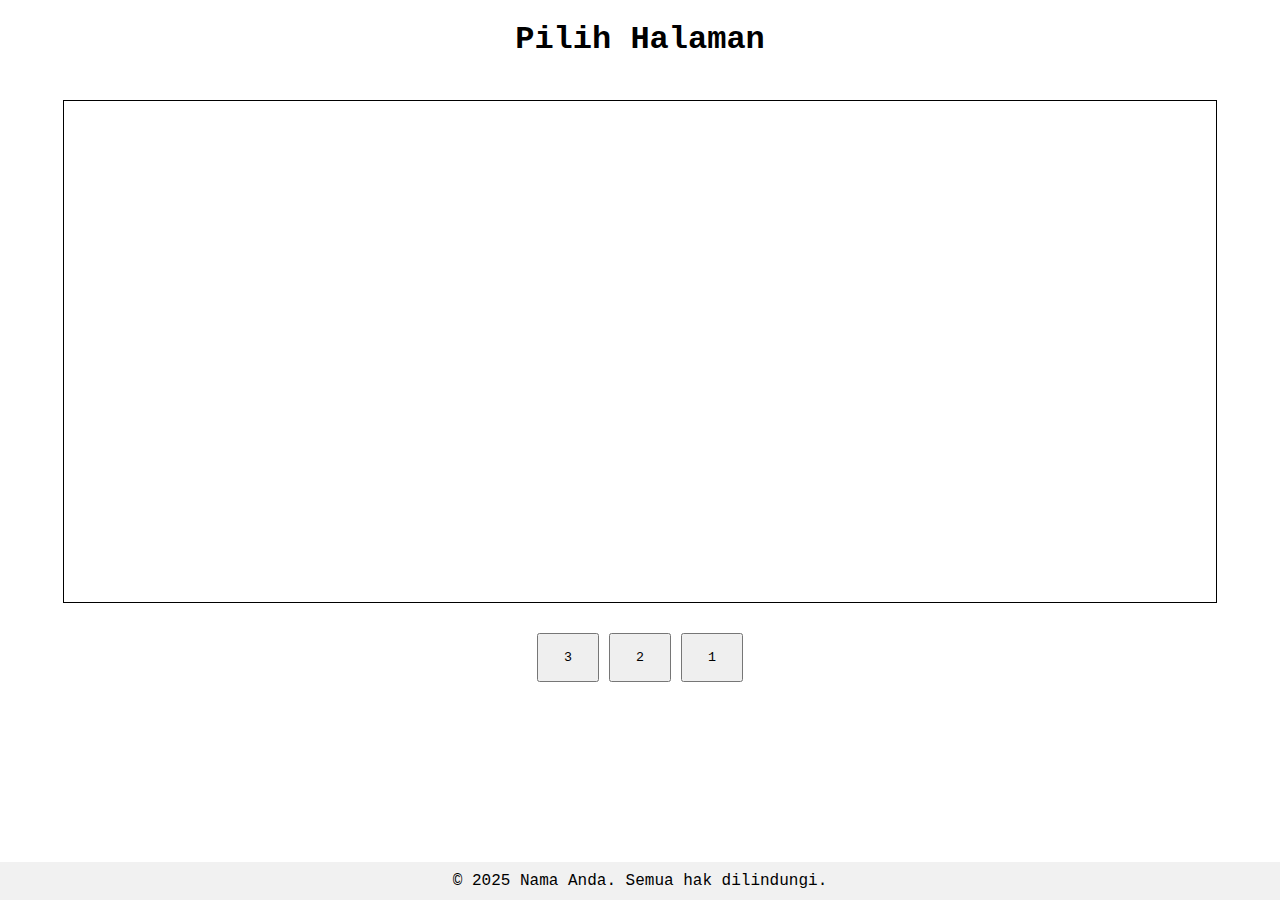
==== 3x1.html @ 9a285845 "Add files via upload" ====
<!DOCTYPE html>
<html lang="id">
<head>
    <meta charset="UTF-8">
    <meta name="viewport" content="width=device-width, initial-scale=1.0">
    <title>3x1</title>
    <style>
        html, body {
            height: 100%; /* Mengatur tinggi html dan body menjadi 100% */
            margin: 0; /* Menghapus margin default */
        }
        body {
            font-family: 'Courier New', Courier, monospace; /* Menerapkan font Courier New */
            text-align: center; /* Rata tengah */
            display: flex;
            flex-direction: column;
            align-items: center;
        }
        button {
            margin: 10px 0; /* Jarak antar tombol dengan margin bawah */
            padding: 15px 25px; /* Ukuran tombol */
            font-family: 'Courier New', Courier, monospace; /* Menerapkan font pada tombol */
            cursor: pointer; /* Mengubah pointer saat hover */
        }
        button:hover {
            background-color: #555; /* Warna latar belakang tombol saat hover */
        }
        #canvas {
            border: 1px solid #000;
            width: 90%; /* Mengubah lebar canvas menjadi 90% dari body */
            height: auto;
            margin-top: 20px; /* Menambahkan jarak antara upload dan kanvas */
            cursor: pointer; /* Menunjukkan bahwa kanvas dapat diklik */
        }
        #upload {
            display: none; /* Menyembunyikan input file */
        }
        #button-container {
            display: grid;
            grid-template-columns: repeat(3, 1fr); /* 3 kolom */
            gap: 10px; /* Jarak antar tombol */
            margin-top: 20px;
        }
        footer {
            margin-top: auto; /* Memastikan footer berada di bagian bawah */
            padding: 10px;
            background-color: #f1f1f1; /* Warna latar belakang footer */
            width: 100%; /* Lebar footer sama dengan body */
        }
    </style>
</head>
<body>

<h1>Pilih Halaman</h1>
<input type="file" id="upload" accept="image/*">
<canvas id="canvas" width="3103.125" height="1350"></canvas>

<div id="button-container">
    <button id="crop-left">3</button>
    <button id="crop-center">2</button>
    <button id="crop-right">1</button>
</div>

<script>
    const upload = document.getElementById('upload');
    const canvas = document.getElementById('canvas');
    const ctx = canvas.getContext('2d');
    let img;

    // Array untuk urutan angka terbalik
    const reverseOrder = [3, 2, 1];

    // Fungsi untuk memuat gambar ke kanvas
    upload.addEventListener('change', (e) => {
        const file = e.target.files[0];
        const reader = new FileReader();
        reader.onload = function(event) {
            img = new Image();
            img.onload = function() {
                ctx.clearRect(0, 0, canvas.width, canvas.height);
                ctx.drawImage(img, 0, 0, canvas.width, canvas.height);
            }
            img.src = event.target.result;
        }
        reader.readAsDataURL(file);
    });

    // Menambahkan event listener klik pada kanvas
    canvas.addEventListener('click', () => {
        upload.click(); // Memicu klik pada input file
    });

    function cropImage(x, buttonIndex) {
        const width = (canvas.height * 4) / 5; // Rasio 4:5
        const croppedCanvas = document.createElement('canvas');
        croppedCanvas.width = width;
        croppedCanvas.height = canvas.height;
        const croppedCtx = croppedCanvas.getContext('2d');
        
        croppedCtx.drawImage(canvas, x, 0, width, canvas.height, 0, 0, width, canvas.height);
        
        const link = document.createElement('a');
        link.download = `crop-${reverseOrder[buttonIndex]}.png`; // Mengubah nama file
        link.href = croppedCanvas.toDataURL();
        link.click();
    }

    document.getElementById('crop-left').addEventListener('click', () => cropImage(0, 0));
    
    document.getElementById('crop-center').addEventListener('click', () => {
        const centerX = (canvas.width - (canvas.height * 4) / 5) / 2; // Menghitung posisi tengah
        cropImage(centerX, 1);
    });
    
    document.getElementById('crop-right').addEventListener('click', () => {
        cropImage(canvas.width - (canvas.height * 4) / 5, 2);
    });

    console.log("Script Halaman 1");
</script>

<footer>
    &copy; 2025 Nama Anda. Semua hak dilindungi.
</footer>

</body>
</html>
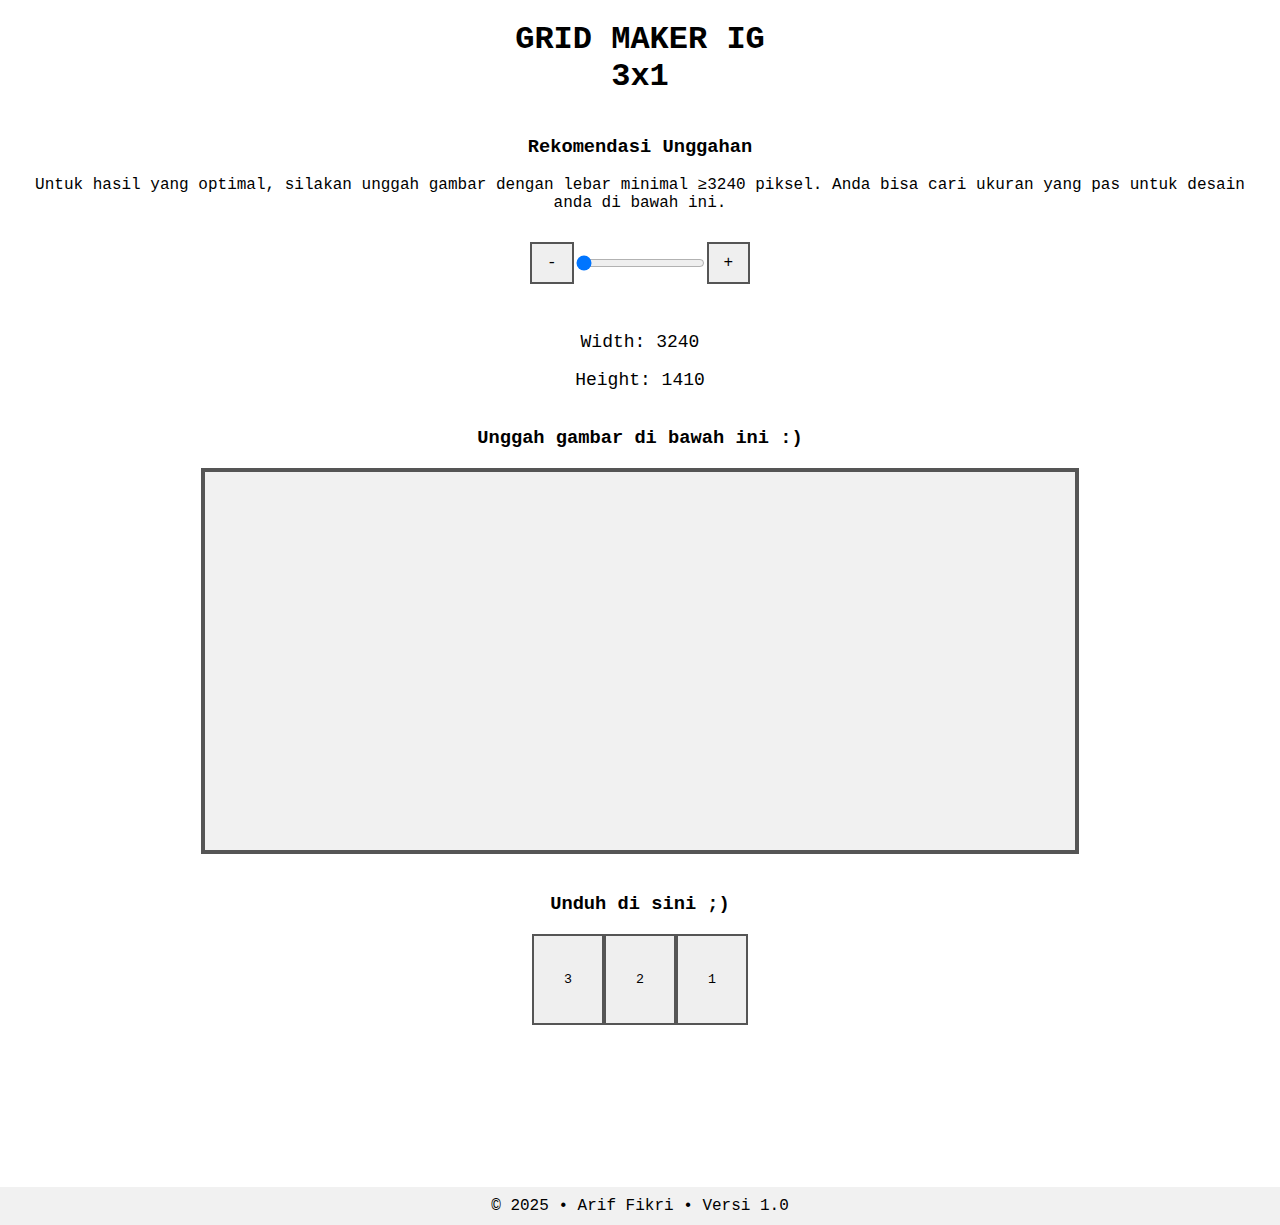
==== commit 884bfaaf: "Update 3x1.html" ====
--- a/3x1.html
+++ b/3x1.html
@@ -4,62 +4,118 @@
     <meta charset="UTF-8">
     <meta name="viewport" content="width=device-width, initial-scale=1.0">
     <title>3x1</title>
-    <style>
-        html, body {
-            height: 100%; /* Mengatur tinggi html dan body menjadi 100% */
-            margin: 0; /* Menghapus margin default */
-        }
-        body {
-            font-family: 'Courier New', Courier, monospace; /* Menerapkan font Courier New */
-            text-align: center; /* Rata tengah */
-            display: flex;
-            flex-direction: column;
-            align-items: center;
-        }
-        button {
-            margin: 10px 0; /* Jarak antar tombol dengan margin bawah */
-            padding: 15px 25px; /* Ukuran tombol */
-            font-family: 'Courier New', Courier, monospace; /* Menerapkan font pada tombol */
-            cursor: pointer; /* Mengubah pointer saat hover */
-        }
-        button:hover {
-            background-color: #555; /* Warna latar belakang tombol saat hover */
-        }
-        #canvas {
-            border: 1px solid #000;
-            width: 90%; /* Mengubah lebar canvas menjadi 90% dari body */
-            height: auto;
-            margin-top: 20px; /* Menambahkan jarak antara upload dan kanvas */
-            cursor: pointer; /* Menunjukkan bahwa kanvas dapat diklik */
-        }
-        #upload {
-            display: none; /* Menyembunyikan input file */
-        }
-        #button-container {
-            display: grid;
-            grid-template-columns: repeat(3, 1fr); /* 3 kolom */
-            gap: 10px; /* Jarak antar tombol */
-            margin-top: 20px;
-        }
-        footer {
-            margin-top: auto; /* Memastikan footer berada di bagian bawah */
-            padding: 10px;
-            background-color: #f1f1f1; /* Warna latar belakang footer */
-            width: 100%; /* Lebar footer sama dengan body */
-        }
-    </style>
+<style>
+    html, body {
+        height: 100%;
+        margin: 0;
+        display: flex;
+        flex-direction: column;
+        align-items: center;
+    }
+    body {
+        font-family: 'Courier New', Courier, monospace;
+        text-align: center;
+    }
+    #canvas {
+        background-color: #f1f1f1; 
+        border: 4px solid #555;
+        width: 68%;
+        height: auto;
+        margin-top: 0px;
+        margin-bottom: 20px; 
+        cursor: pointer;
+    }
+    #upload {
+        display: none;
+    }
+    button {
+        border: 2px solid #555;
+        margin: 0px; 
+        padding: 36px 30px; 
+        font-family: 'Courier New', Courier, monospace;
+        cursor: pointer;
+    }
+    button:hover {
+        background-color: #555; 
+    }
+    #button-container {
+        display: grid;
+        grid-template-columns: repeat(3, 1fr);
+        gap: -0px; 
+        margin-top: 0px;
+        margin-bottom: 40px; 
+    }
+    footer {
+        margin-top: auto; 
+        padding: 10px;
+        background-color: #f1f1f1; 
+        width: 100%; 
+    }
+    
+    .slider-container {
+        margin: 30px 0;
+        display: flex;
+        align-items: center;
+        justify-content: center;
+    }
+    .slider-container button {
+        padding: 10px 15px;
+        font-size: 16px;
+        cursor: pointer;
+    }
+    .output {
+        font-size: 18px;
+        margin-top: 0px;
+    }
+</style>
+
 </head>
 <body>
 
-<h1>Pilih Halaman</h1>
+<h1>GRID MAKER IG<br/>3x1</h1>
 <input type="file" id="upload" accept="image/*">
+
+
+
+<h3>Rekomendasi Unggahan</h3>
+<p style="opacity: 1; margin: 0px 30px;">Untuk hasil yang optimal, silakan unggah gambar dengan lebar minimal ≥3240 piksel. Anda bisa cari ukuran yang pas untuk desain anda di bawah ini.</p>
+
+<div class="slider-container">
+    <button id="decrease-button">-</button>
+    <input type="range" id="width-slider" min="3240" max="32400" value="3240" step="10">
+    <button id="increase-button">+</button>
+</div>
+
+<div class="output">
+    <p>Width: <span id="width-value">3240</span></p>
+    <p>Height: <span id="height-value">1862</span></p>
+</div>
+
+
+
+<h3>Unggah gambar di bawah ini :)</h3>
 <canvas id="canvas" width="3103.125" height="1350"></canvas>
 
+<h3>Unduh di sini ;)</h3>
 <div id="button-container">
     <button id="crop-left">3</button>
     <button id="crop-center">2</button>
     <button id="crop-right">1</button>
 </div>
+
+
+
+
+
+
+
+
+
+
+
+
+
+
 
 <script>
     const upload = document.getElementById('upload');
@@ -117,10 +173,66 @@
     });
 
     console.log("Script Halaman 1");
+    
+    
+    
+    
+    
+    
+    
+        const widthSlider = document.getElementById('width-slider');
+    const widthValue = document.getElementById('width-value');
+    const heightValue = document.getElementById('height-value');
+    const decreaseButton = document.getElementById('decrease-button');
+    const increaseButton = document.getElementById('increase-button');
+
+    const ratio = 0.4350453172; // Rasio height terhadap width
+
+    // Fungsi untuk memperbarui nilai width dan height
+    function updateValues() {
+        const width = parseFloat(widthSlider.value);
+        const height = Math.round(width * ratio); // Menggunakan perkalian untuk menghitung tinggi
+        
+        widthValue.textContent = width;
+        heightValue.textContent = height;
+    }
+
+    // Event listener untuk slider
+    widthSlider.addEventListener('input', updateValues);
+
+    // Event listener untuk tombol kurang
+    decreaseButton.addEventListener('click', () => {
+        let currentValue = parseInt(widthSlider.value);
+        if (currentValue > parseInt(widthSlider.min)) {
+            currentValue -= 10; // Mengurangi lebar sebesar 10
+            widthSlider.value = currentValue; // Set nilai slider
+            updateValues(); // Update tampilan nilai
+        }
+    });
+
+    // Event listener untuk tombol tambah
+    increaseButton.addEventListener('click', () => {
+        let currentValue = parseInt(widthSlider.value);
+        if (currentValue < parseInt(widthSlider.max)) {
+            currentValue += 10; // Menambah lebar sebesar 10
+            widthSlider.value = currentValue; // Set nilai slider
+            updateValues(); // Update tampilan nilai
+        }
+    });
+
+    // Inisialisasi nilai awal
+    updateValues();
+    
+    
+    
+    
+    
+    
 </script>
-
+<p style="opacity: 0;">Arif Fikri Arif Fikri Arif Fikri Arif Fikri Arif Fikri Arif Fikri Arif Fikri Arif Fikri Arif Fikri Arif Fikri Arif Fikri Arif Fikri Arif Fikri Arif Fikri Arif Fikri Arif Fikri Arif Fikri Arif Fikri Arif Fikri Arif Fikri Arif Fikri Arif Fikri Arif Fikri Arif Fikri Arif Fikri Arif Fikri Arif Fikri Arif Fikri Arif Fikri Arif Fikri Arif Fikri Arif Fikri Arif Fikri Arif Fikri Arif Fikri Arif Fikri Arif Fikri Arif Fikri Arif Fikri Arif Fikri Arif Fikri Arif Fikri Arif Fikri Arif Fikri Arif Fikri Arif Fikri Arif Fikri Arif Fikri Arif Fikri Arif Fikri Arif Fikri</a>
+</p>
 <footer>
-    &copy; 2025 Nama Anda. Semua hak dilindungi.
+    &copy; 2025 • Arif Fikri • Versi 1.0
 </footer>
 
 </body>
